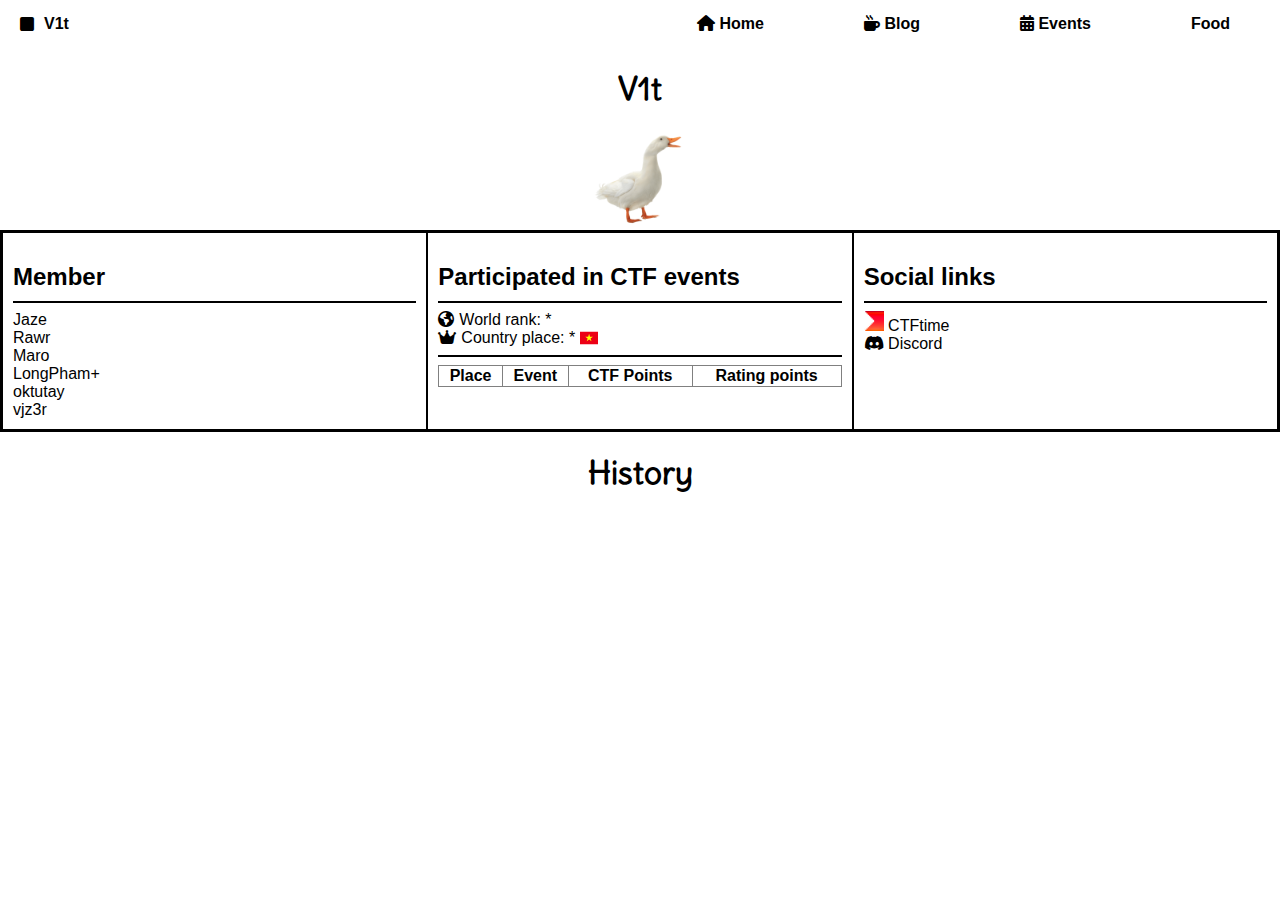
==== index.html @ a9d68786 "rank:sheet" ====
<!DOCTYPE html>
<html lang="en">

<head>
    <meta charset="UTF-8">
    <meta name="viewport" content="width=device-width, initial-scale=1.0">
    <meta name="robots" content="index, follow">
    <meta name="google-site-verification" content="ww5n8KjMFjdzkt2m2-WeeYDXTu_dA7lHi86mrR-GD4U" />

    <!-- Idk what is these ;-; -->
    <meta property="og:title" content="V1t" />
    <meta property="og:description"
        content="V1t CTF Team - Official Website. A community of cybersecurity enthusiasts participating in CTF competitions and sharing knowledge about security and technology.">
    <meta property="og:url" content="https://xuanlockun.github.io/v1t" />
    <meta property="og:type" content="website" />
    <meta property="og:image" content="https://xuanlockun.github.io/v1t/img/vit.png">
    <meta property="og:site_name" content="V1t CTF Team">

    <!-- SEO -->
    <title>V1t</title>
    <meta name="author" content="V1t">
    <meta name="description"
        content="V1t CTF Team - Official Website. A community of cybersecurity enthusiasts participating in CTF competitions and sharing knowledge about security and technology.">

    <!-- Fonts & Icons -->
    <link href="https://fonts.googleapis.com/css2?family=Delius&display=swap" rel="stylesheet">
    <link rel="stylesheet" href="https://cdnjs.cloudflare.com/ajax/libs/font-awesome/6.5.1/css/all.min.css">
    <link rel="stylesheet" href="style.css">
</head>

<body>
    <nav>
        <div class="logo">
            <i class="fa-solid fa-square" style="max-width: 100px; margin-right: 10px;"></i>
            <a href="#" style="font-weight: bold;"> V1t</a>
        </div>
        <ul>
            <li><a href="index.html"><i class="fa-solid fa-house"></i> Home</a></li>
            <li><a href="blog.html"><i class="fa-solid fa-mug-hot"></i> Blog</a></li>
            <li><a href="events.html"><i class="fa-solid fa-calendar-days"></i> Events</a></li>
            <li><a href="#">Food</a></li>
        </ul>
    </nav>
    <h1>V1t</h1>
    <img src="img/vit.png" alt="">
    <div class="container">
        <div class="small_container">
            <h2>Member</h2>
            <hr>
            <a href="https://ctftime.org/user/172832">Jaze</a><br>
            <a href="https://ctftime.org/user/183484">Rawr</a><br>
            <a href="https://ctftime.org/user/206379">Maro</a><br>
            <a href="https://ctftime.org/user/213437">LongPham+</a><br>
            <a href="#">oktutay</a><br>
            <a href="https://ctftime.org/user/141944">vjz3r</a>
            <!-- <hr>
            <p>Wanna join ?</p> -->
        </div>
        <div class="small_container">
            <h2>Participated in CTF events</h2>
            <hr>
            <a id="world-rank" href="https://ctftime.org/stats/" style="display: inline-flex;">
                <i class="fa-solid fa-earth-americas" style="padding-right: 5px;"></i>
                World rank: *
            </a>
            <br>
            <a id="country-rank" href="https://ctftime.org/stats/VN" style="display: inline-flex;">
                <i class="fa-solid fa-crown" style="padding-right: 5px;"></i>
                Country place: *
                <img src="img/vn.svg" style="padding-left: 5px;" width="17.6">
            </a>            
            <hr>
            <table border="1" style="width: 100%; border-collapse: collapse;" id="dataTable">
                <thead>
                    <tr>
                        <th>Place</th>
                        <th>Event</th>
                        <th>CTF Points</th>
                        <th>Rating points</th>
                    </tr>
                </thead>
                <tbody>
                    <!-- Dữ liệu sẽ được thêm vào đây bằng JavaScript -->
                </tbody>
            </table>
        </div>
        <div class="small_container">
            <h2>Social links</h2>
            <hr>
            <a href="https://ctftime.org/team/371186"><i
                    style="display: inline-block; width: 20px; height: 20px; background-image: url('img/ctftime.png'); background-size: cover;"></i>
                CTFtime</a>
            <br>
            <a href="https://discord.gg/P2k7NTXNks" style="margin-bottom: 10px;"><i class="fa-brands fa-discord"></i>
                Discord</a>
        </div>
    </div>

    <h1>History</h1>
    <!-- <div style="text-align: center;">
        <h2>Join us</h2>
    </div> -->
    <!-- <hr>
    <footer>
        <h1>© Capture the flag since 2025</h1>
    </footer> -->
    <script src="script.js"></script>
        
</body>

</html>
---- style.css ----
body {
    font-family: Arial, sans-serif;
    margin: 0;
    padding: 0;
}

.container {
    display: flex;
    border: 3px solid black;
}

.small_container {
    padding: 10px;
    flex: 1;
}

.small_container:not(:last-child) {
    border-right: 2px solid black;
}

h1 {
    font-family: 'Delius', cursive;
    text-align: center;
    margin-top: 20px;
}

h2 {
    margin-bottom: 10px;
}

hr {
    border: 1px solid black;
}

img {
    display: block;
    max-width: 100px;
    height: auto;
    margin: 0 auto;
}

nav {
    display: flex;
    justify-content: space-between;
    align-items: center;
}

nav ul {
    list-style: none;
    padding: 0;
    margin: 0;
    display: flex;
    justify-content: flex-end;
}

nav .logo {
    padding-left: 20px;
    display: flex;
    align-items: center;
}

nav ul li {
    padding: 15px 50px;
}

nav ul li a {
    text-decoration: none;
    font-weight: bold;
}

a {
    text-decoration: none;
    color: black;
    background: linear-gradient(0deg, black, black) no-repeat right bottom / 0 var(--bg-h);
    transition: background-size 350ms, color 350ms;
    --bg-h: 100%;
}

a:where(:hover, :focus-visible) {
    background-size: 100% var(--bg-h);
    background-position-x: left;
    color: white;
}

a:hover {
    color: white;
}

.event {
    padding-left: 10px;
}

/* .small_container:last-child {
    flex: 0 0 25%;
}

.small_container:first-child {
    flex: 0 0 25%;
} */

td:not(.event) {
    text-align: center;
}
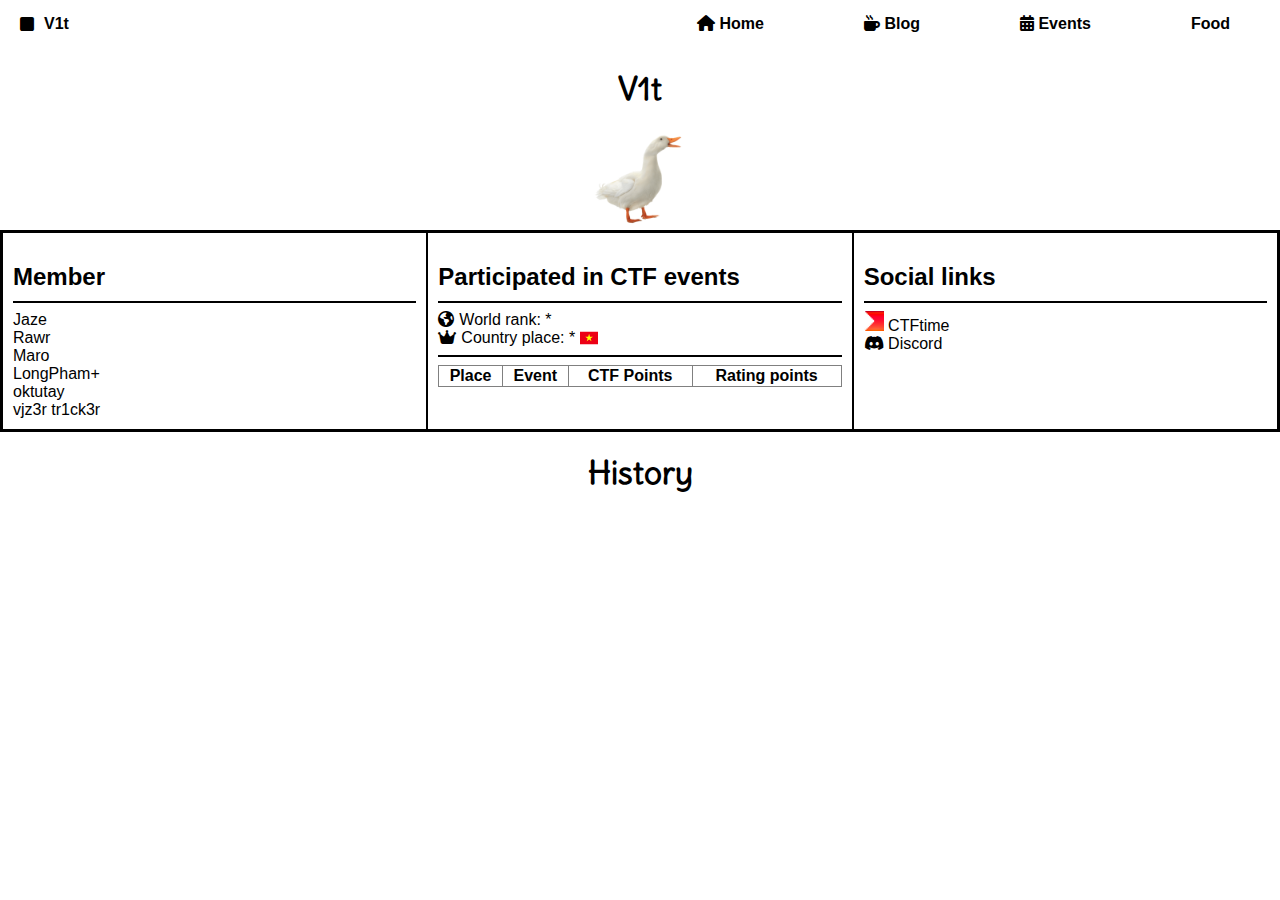
==== commit 6d74b19c: "update" ====
--- a/index.html
+++ b/index.html
@@ -53,6 +53,7 @@
             <a href="https://ctftime.org/user/213437">LongPham+</a><br>
             <a href="#">oktutay</a><br>
             <a href="https://ctftime.org/user/141944">vjz3r</a>
+            <a href="https://ctftime.org/user/199587">tr1ck3r</a>
             <!-- <hr>
             <p>Wanna join ?</p> -->
         </div>
@@ -80,7 +81,6 @@
                     </tr>
                 </thead>
                 <tbody>
-                    <!-- Dữ liệu sẽ được thêm vào đây bằng JavaScript -->
                 </tbody>
             </table>
         </div>
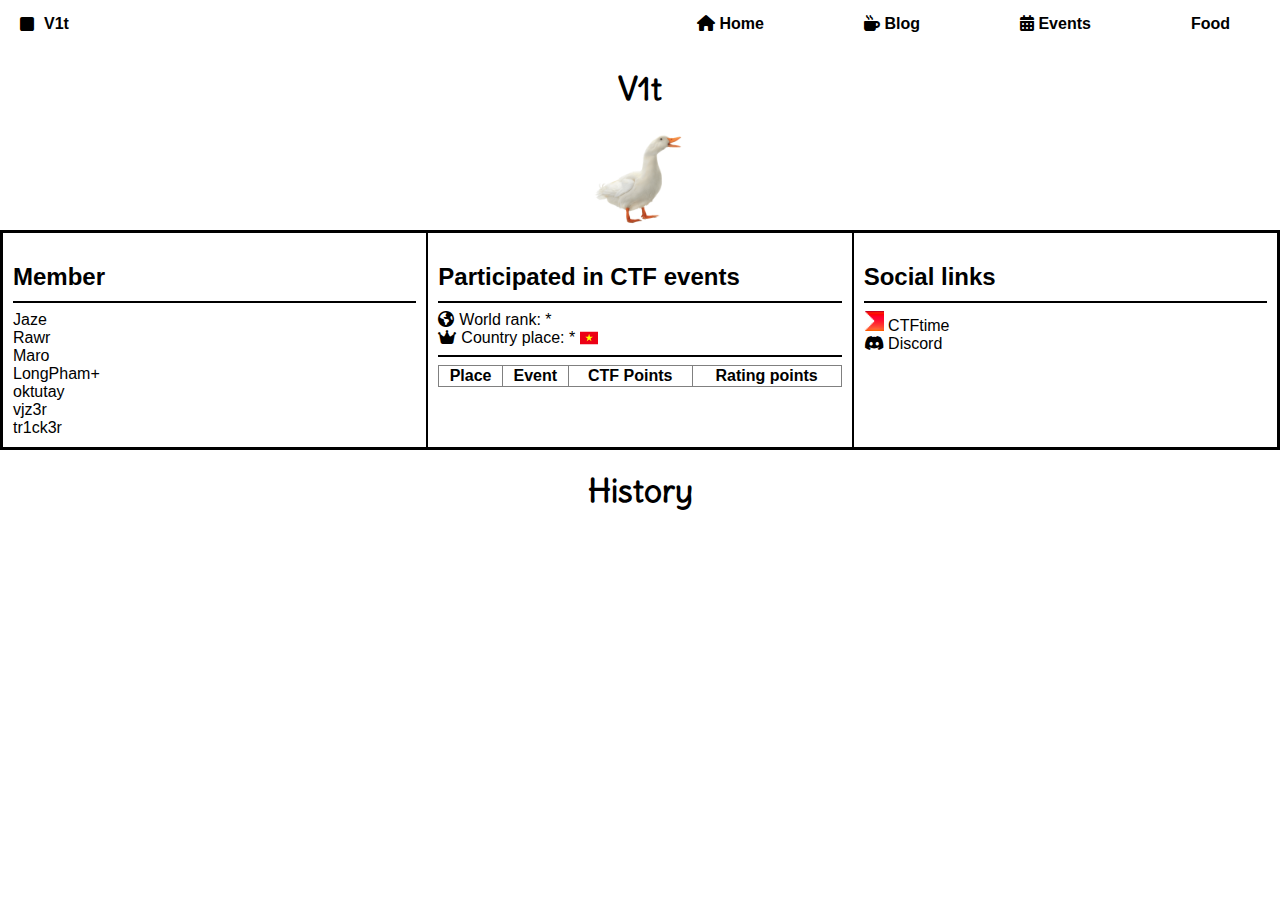
==== commit a2dae39c: "update" ====
--- a/index.html
+++ b/index.html
@@ -52,7 +52,7 @@
             <a href="https://ctftime.org/user/206379">Maro</a><br>
             <a href="https://ctftime.org/user/213437">LongPham+</a><br>
             <a href="#">oktutay</a><br>
-            <a href="https://ctftime.org/user/141944">vjz3r</a>
+            <a href="https://ctftime.org/user/141944">vjz3r</a><br>
             <a href="https://ctftime.org/user/199587">tr1ck3r</a>
             <!-- <hr>
             <p>Wanna join ?</p> -->
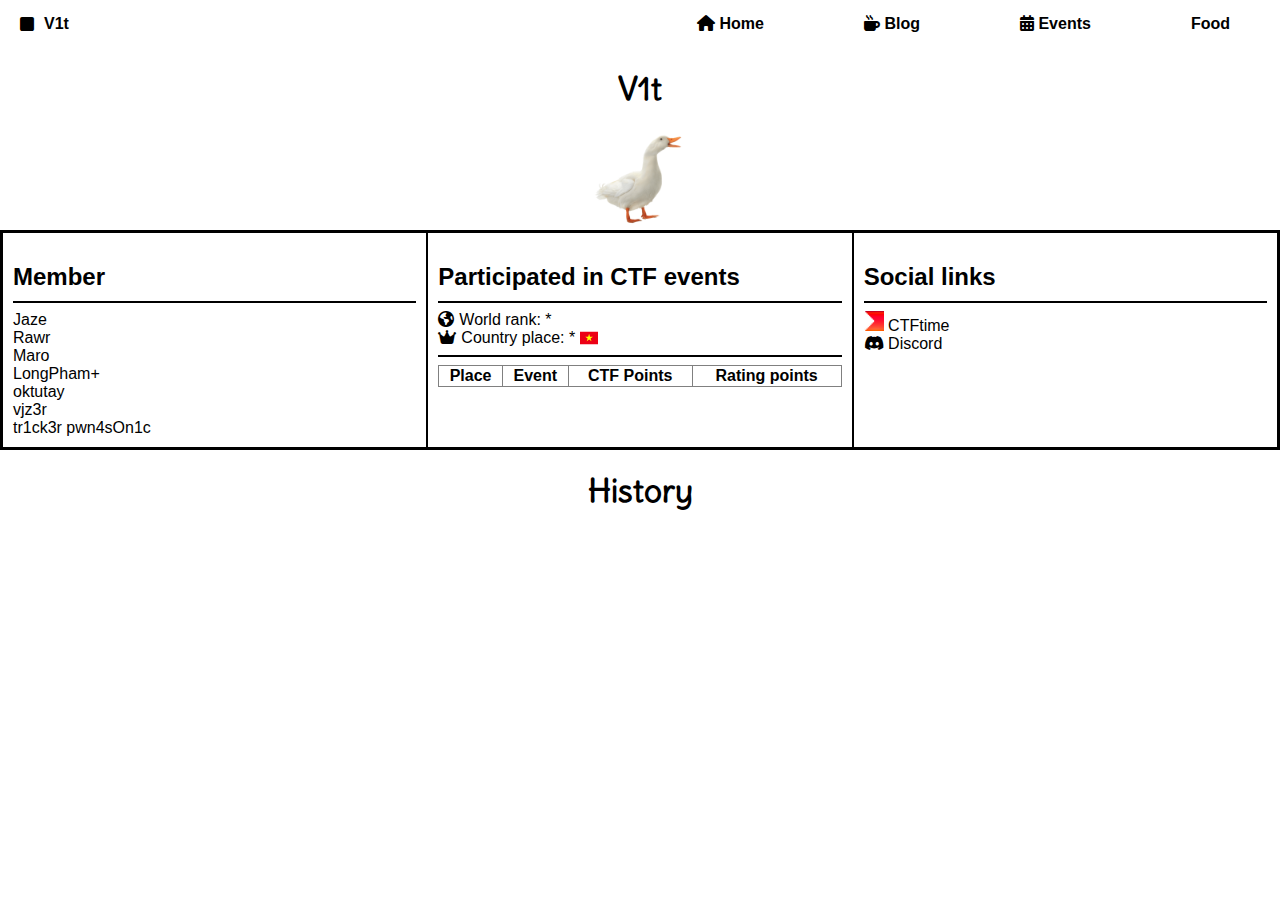
==== commit 8d6cc81b: "update" ====
--- a/index.html
+++ b/index.html
@@ -54,6 +54,7 @@
             <a href="#">oktutay</a><br>
             <a href="https://ctftime.org/user/141944">vjz3r</a><br>
             <a href="https://ctftime.org/user/199587">tr1ck3r</a>
+            <a href="https://ctftime.org/user/220785">pwn4sOn1c</a>
             <!-- <hr>
             <p>Wanna join ?</p> -->
         </div>
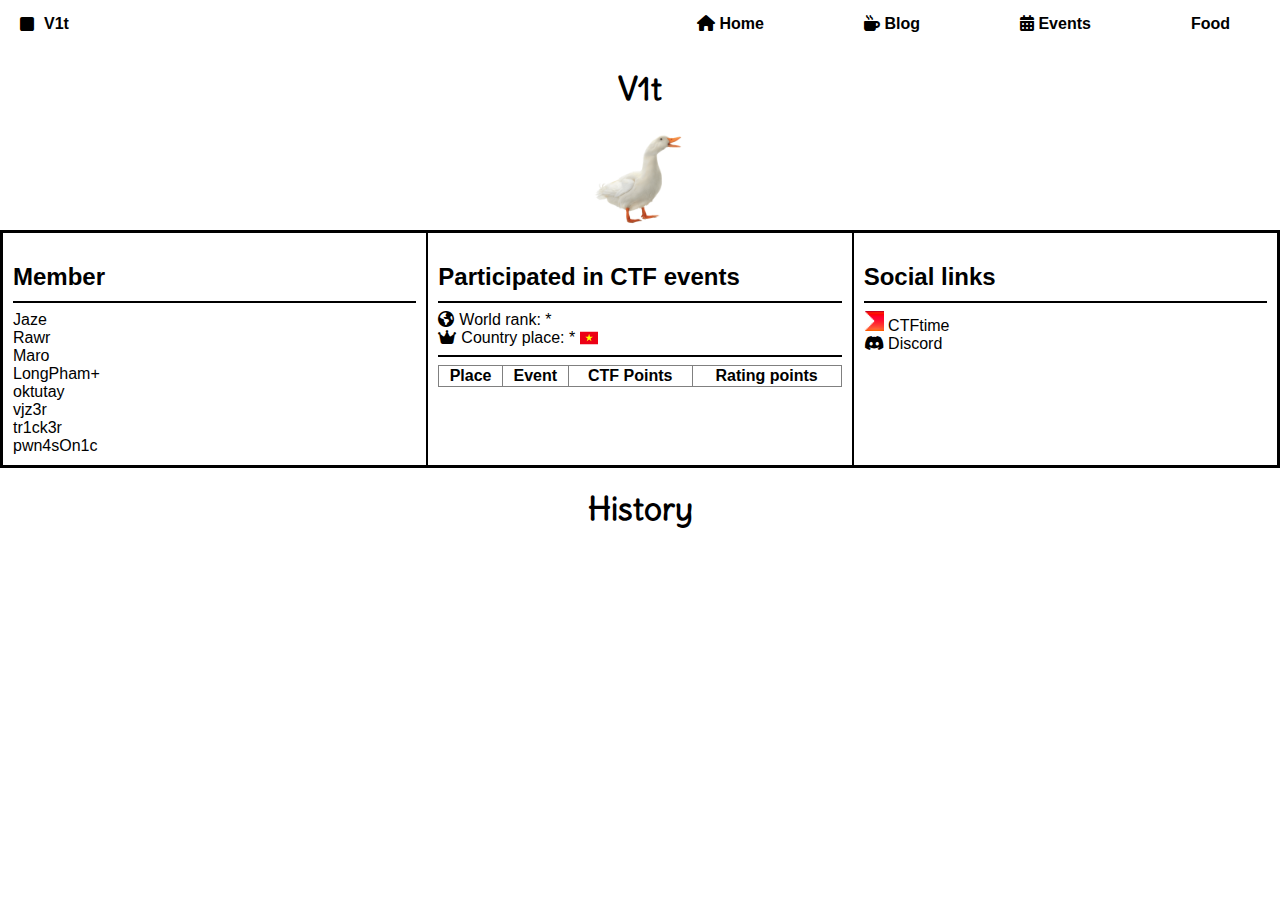
==== commit dc674231: "update" ====
--- a/index.html
+++ b/index.html
@@ -53,7 +53,7 @@
             <a href="https://ctftime.org/user/213437">LongPham+</a><br>
             <a href="#">oktutay</a><br>
             <a href="https://ctftime.org/user/141944">vjz3r</a><br>
-            <a href="https://ctftime.org/user/199587">tr1ck3r</a>
+            <a href="https://ctftime.org/user/199587">tr1ck3r</a><br>
             <a href="https://ctftime.org/user/220785">pwn4sOn1c</a>
             <!-- <hr>
             <p>Wanna join ?</p> -->
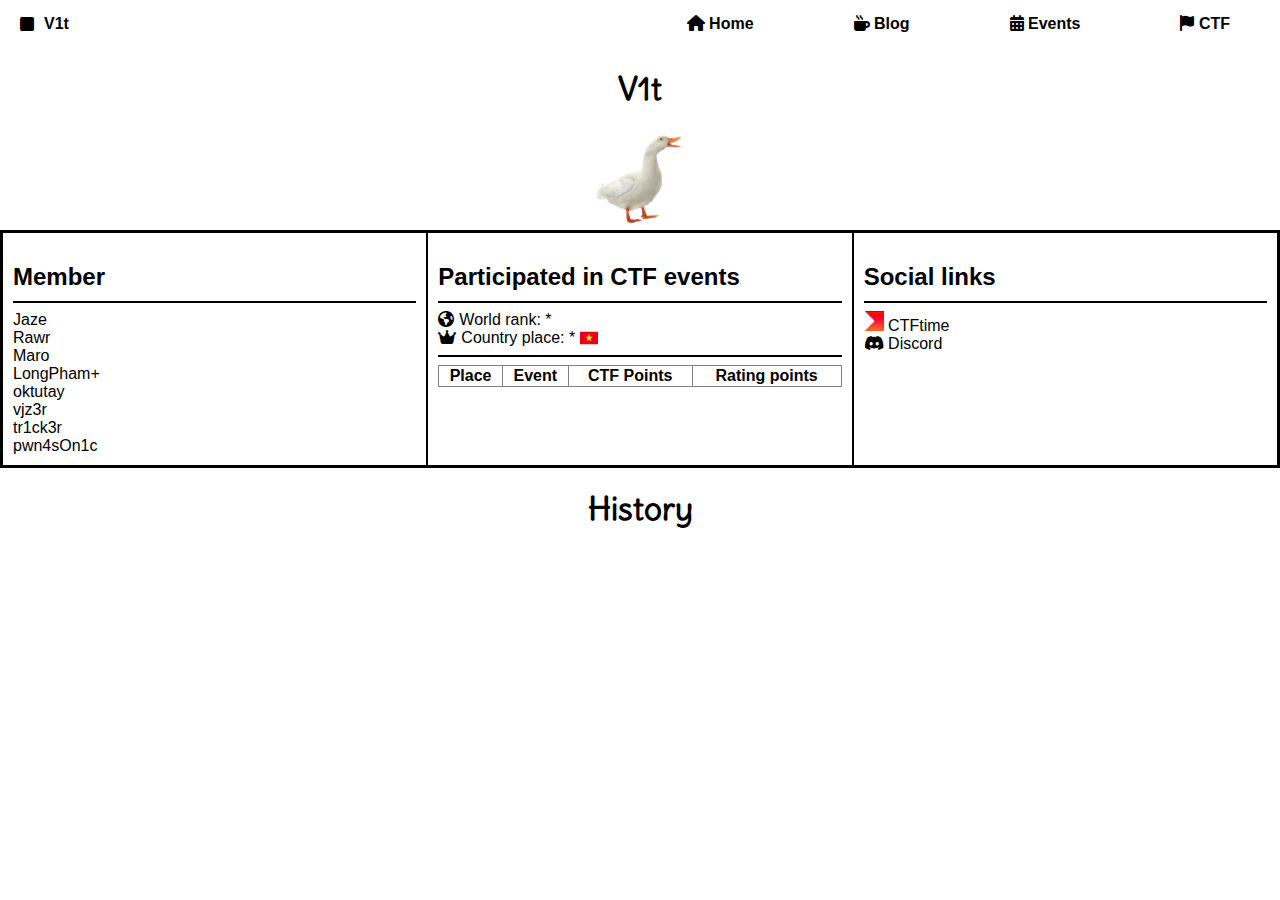
==== commit a2cfca5f: "update" ====
--- a/index.html
+++ b/index.html
@@ -38,11 +38,11 @@
             <li><a href="index.html"><i class="fa-solid fa-house"></i> Home</a></li>
             <li><a href="blog.html"><i class="fa-solid fa-mug-hot"></i> Blog</a></li>
             <li><a href="events.html"><i class="fa-solid fa-calendar-days"></i> Events</a></li>
-            <li><a href="#">Food</a></li>
+            <li><a href="#"><i class="fa-solid fa-flag"></i> CTF</a></li>
         </ul>
     </nav>
     <h1>V1t</h1>
-    <img src="img/vit.png" alt="">
+    <img class="logo" src="img/vit.png" alt="">
     <div class="container">
         <div class="small_container">
             <h2>Member</h2>
--- a/style.css
+++ b/style.css
@@ -32,7 +32,7 @@
     border: 1px solid black;
 }
 
-img {
+img.logo {
     display: block;
     max-width: 100px;
     height: auto;
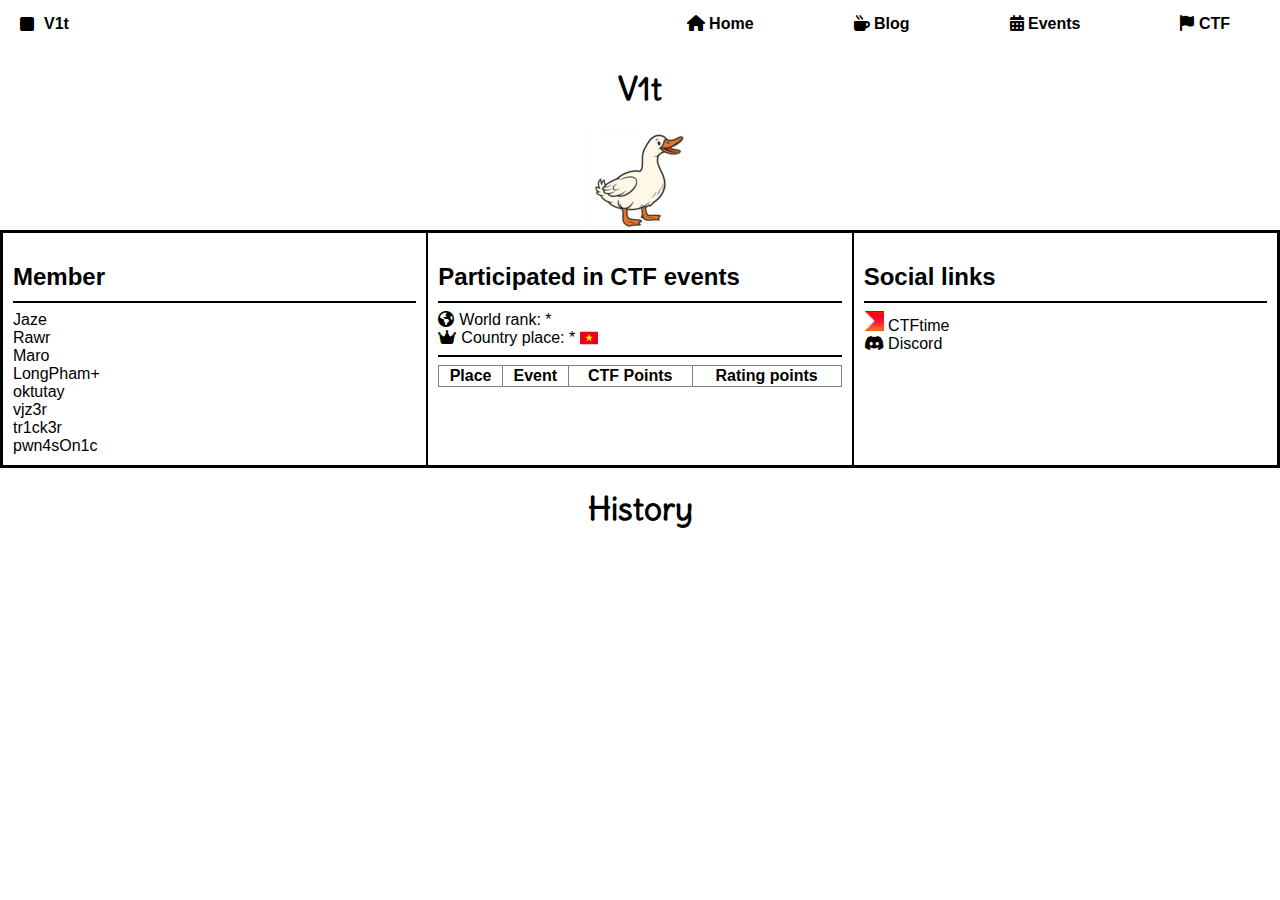
==== commit c55fdcf3: "update" ====
--- a/index.html
+++ b/index.html
@@ -42,7 +42,7 @@
         </ul>
     </nav>
     <h1>V1t</h1>
-    <img class="logo" src="img/vit.png" alt="">
+    <img class="logo" src="img/v1t.png" alt="">
     <div class="container">
         <div class="small_container">
             <h2>Member</h2>
